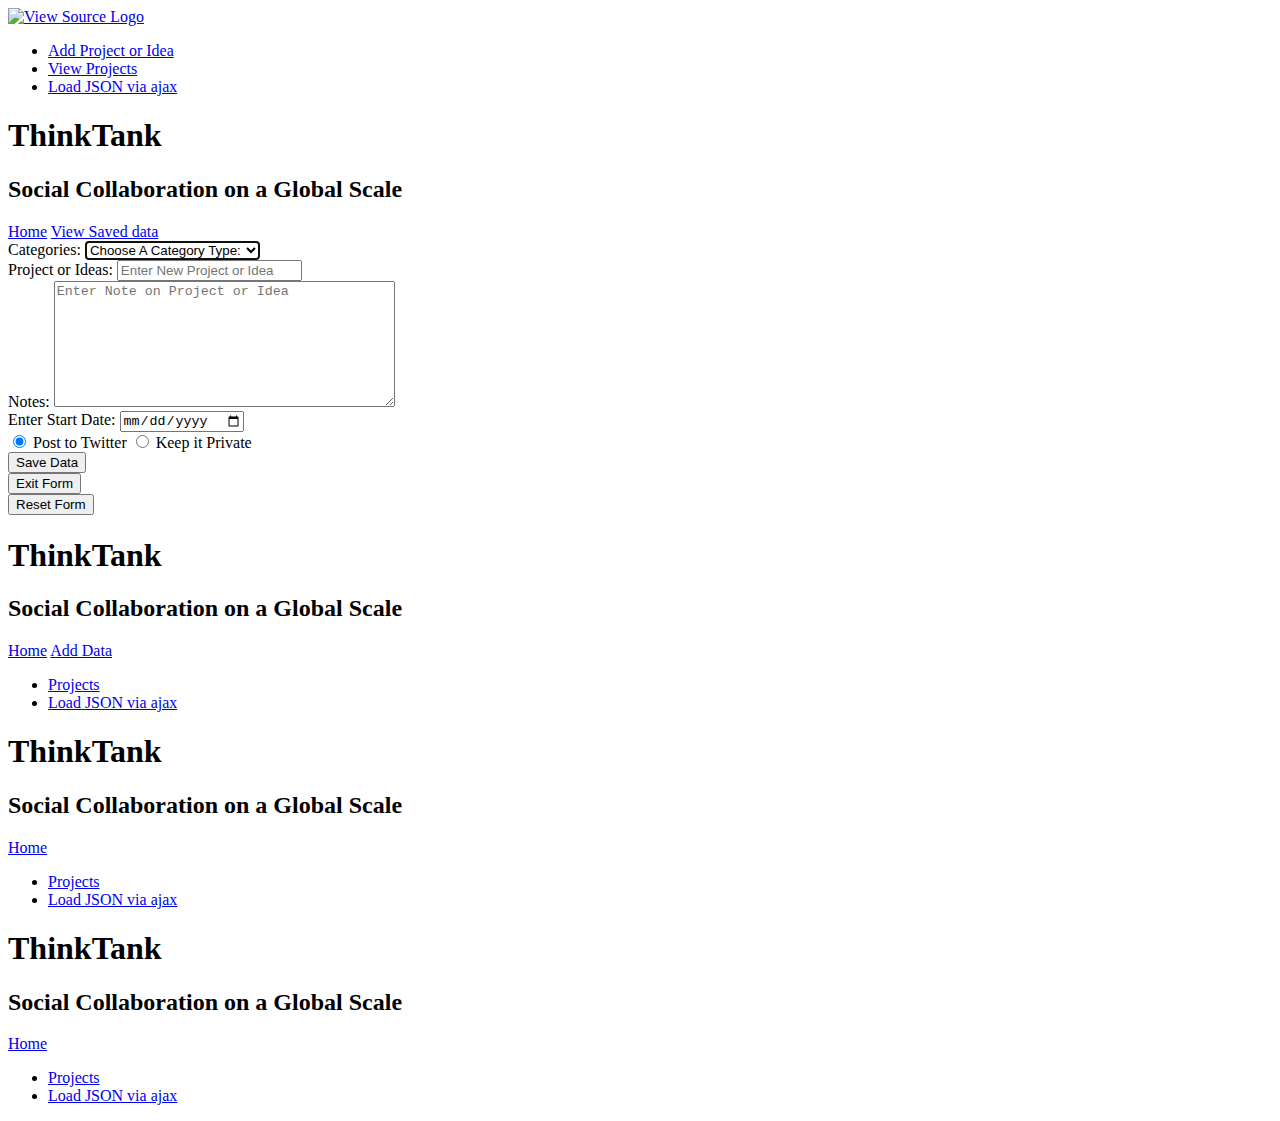
==== ThinkTank/app/_attachments/index.html @ 263a21bb "Commented out XML link in index file and js file Added ajax call $.getJSON for json in Couch DB usin" ====
<!--Author: Luis Camacho Jr.
    Full Sail University
    Course: ASD
    Term: 1310
    boilerplate Activity Week 2-->

<!DOCTYPE html>
<html>

<head>
    <title>ThinkTank</title>
    <meta charset="utf-8" />
    <meta name="description" content="Keeping you on pace to completing multiple Projects and Assisting in cataloguing your Ideas" />
    <meta name="keywords" content="Projects, Ideas" />
    <meta name="robots" content="noindex, nofollow" />
    <!--Optimized for mobile devices tells browser to set display for devices width-->
    <meta name="viewport" content="width=device-width, initial-scale=1, maximum-scale=1">
    <link rel="stylesheet" href="style/ASDWeek1.min.css"/>
    <link rel="stylesheet" href="style/structureTheme.css"/>
    <link rel="stylesheet" href="style/main.css" />
</head>

<body>

<!-- Home Page -->
<section id="pageOne" data-role="page" data-theme="" data-title="ThinkTank">
    <section data-role="content">
        <a href="#addProject" data-transition="fade" data-ajax="false">
            <img src="style/images/ThinkTankResize.png" alt="View Source Logo" class="logo" />
        </a>
        <ul data-role="listview" data-theme="a" data-count-theme="" data-inset="true">
            <li data-icon="plus"><a href="#addProject" data-transition="fade">Add Project or Idea</a>
            </li>
            <li><a href="#" id="viewProject" data-transition="fade">View Projects</a>
            </li>
            <!--li><a href="#viewIdeas" data-transition="fade">Load XML via  ajax</a>
            </li-->
            <li><a href="#viewCompleted" data-transition="fade">Load JSON via ajax</a>
            </li>
        </ul>
    </section>
</section>

<!-- Form Add Page -->
<section id="addProject" data-role="page" data-theme="b" data-title="ThinkTank Form">
    <header data-role="header" data-position="fixed" data-theme="a">
        <h1>ThinkTank</h1>
        <h2>Social Collaboration on a Global Scale</h2>
        <a href="#pageOne" data-transition="" data-direction="reverse" data-icon="home" data-iconpos="notext">Home</a>
        <a href="#" id="storage" data-transition="fade" data-icon="gear" data-iconpos="notext">View Saved data</a>
    </header>
    <section data-role="content">
        <section id="logoAnimation" hidden="hidden">
            <img src="style/images/ThinkTankResize.png" alt="View Source Logo" class="logo"/>
        </section>
        <form action="#"  id="projectData" data-theme="">
            <section data-role="fieldcontain" class="ui-hide-label">
                <label for="categoryType" class="select">Categories:</label>
                <select name="Categories" id="categoryType" data-native-menu="false" data-theme="b" autofocus class="required">
                    <option value="">Choose A Category Type:</option>
                    <option value="Project">Project</option>
                    <option value="Idea">Idea</option>
                </select>
            </section>
            <section data-role="fieldcontain" class="ui-hide-label">
                <label for="newProject">Project or Ideas:</label>
                <input type="text" name="Project or Ideas" id="newProject" value="" placeholder="Enter New Project or Idea" class="required" data-theme="b"/>
            </section>
            <section data-role="fieldcontain" class="ui-hide-label">

                <label for="detailTxt">Notes:</label>
                <textarea cols="40" rows="8" name="Notes" id="detailTxt" placeholder="Enter Note on Project or Idea" class=""  data-theme="b"></textarea>

            </section>
            <section data-role="fieldcontain" class="ui-hide-label">
                <label for="startDate">Enter Start Date:</label>
                <input type="date" name="Start Date" id="startDate" value="" class="required date" data-theme="b"/>
            </section>
            <section data-role="fieldcontain" class="ui-hide-label">
                <section data-role="controlgroup">
                    <input type="radio" name="globalizationOptions" id="ProjectTwitter" value="Post to Twitter" checked="checked" data-theme="b">
                    <label for="ProjectTwitter">Post to Twitter</label>
                    <input type="radio" name="globalizationOptions" id="pvtChoice" value="Keep it Private" data-theme="b">
                    <label for="pvtChoice">Keep it Private</label>
                </section>
            </section>
            <section class="ui-grid-solo">
                <input type="submit" class="ui-grid-a" id="submitDataForm" value="Save Data" data-shadow="true" data-mini="false" data-theme="c">
            </section>
            <section class="ui-grid-a">
                <section class="ui-block-a">
                    <button type="button" data-theme="b">Exit Form</button>
                </section>
                <section class="ui-block-b">
                    <button type="button" data-theme="b">Reset Form</button>
                </section>
            </section>
        </form>
    </section>
</section>

<!-- Projects Page -->
<section id="viewProjects" data-role="page" data-theme="d" data-title="ThinkTank Projects">
    <header data-role="header" data-position="fixed"  data-theme="a" data-id="tt_header">
        <h1>ThinkTank</h1>
        <h2>Social Collaboration on a Global Scale</h2>
        <a href="#pageOne" data-direction="reverse" data-icon="home">Home</a>
        <a href="#addProject" id="clearStored" data-transition="fade" data-icon="plus">Add Data</a>
        <nav data-role="navbar">
            <ul>
                <li><a href="#" id="vProjects" data-transition="fade" class="ui-btn-active ui-state-persist">Projects</a>
                </li>
                <!--li><a href="#viewIdeas" data-transition="fade">Load XML via ajax</a>
                </li-->
                <li><a href="#viewCompleted" data-transition="fade">Load JSON via ajax</a>
                </li>
            </ul>
        </nav>
    </header>
    <section data-role="content" id="dynamic" data-theme="">
        <ul data-role="listview" data-filter="true" data-autodividers="" data-inset="true" data-theme="" id="formList">
            <!--li><a href="#">Add a List-Item</a></li-->
        </ul>
    </section>
</section>

<!-- Ideas Page -->
<section id="viewIdeas" data-role="page" data-theme="a" data-title="ThinkTank Ideas">
    <header data-role="header" data-position="fixed"  data-theme="a" data-id="tt_header">
        <h1>ThinkTank</h1>
        <h2>Social Collaboration on a Global Scale</h2>
        <a href="#pageOne" data-direction="reverse" data-icon="home">Home</a>
        <nav data-role="navbar">
            <ul>
                <li><a href="#viewProjects" data-direction="reverse">Projects</a>
                </li>
                <!--li><a href="#" class="ui-btn-active ui-state-persist">Load XML via ajax</a>
                </li-->
                <li><a href="#viewCompleted" data-transition="fade">Load JSON via ajax</a>
                </li>
            </ul>
        </nav>
    </header>
    <section data-role="content">
        <ul data-role="listview" data-filter="true" data-inset="true" id="ideaXml">

        </ul>
    </section>
</section>

<!-- Completed Page -->
<section id="viewCompleted" data-role="page" data-theme="a" data-title="ThinkTank Completed">
    <header data-role="header" data-position="fixed"  data-theme="a" data-id="tt_header">
        <h1>ThinkTank</h1>
        <h2>Social Collaboration on a Global Scale</h2>
        <a href="#pageOne" data-direction="reverse" data-icon="home">Home</a>
        <nav data-role="navbar">
            <ul>
                <li><a href="#viewProjects" data-direction="reverse">Projects</a>
                </li>
                <!--li><a href="#viewIdeas" data-direction="reverse">Load XML via ajax</a>
                </li-->
                <li><a href="#" class="ui-btn-active ui-state-persist">Load JSON via ajax</a>
                </li>
            </ul>
        </nav>
    </header>
    <section data-role="content">
        <ul data-role="listview" data-filter="true" data-autodividers="" data-inset="true" data-theme="" id="thinkTankList" >

        </ul>
    </section>
</section>
<!--jQuery & jQuery Mobile framework hosted local copies provided by jQuery.com-->
<script type="text/javascript" src="js/jquery-1.8.2.js"></script>
<script type="text/javascript" src="js/jquery.mobile-1.3.2.js"></script>
<!--Form Validation with additional methods http://jqueryvalidation.org/-->
<script type="text/javascript" src="js/jquery.validate.js"></script>
<script type="text/javascript" src="js/additional-methods.js"></script>
<!--overriding js files-->
<!--script type="text/javascript" src="js/activity.json" ></script-->
<script type="text/javascript" src="js/asd-1310-jQuery.js"></script>
</body>
</html>
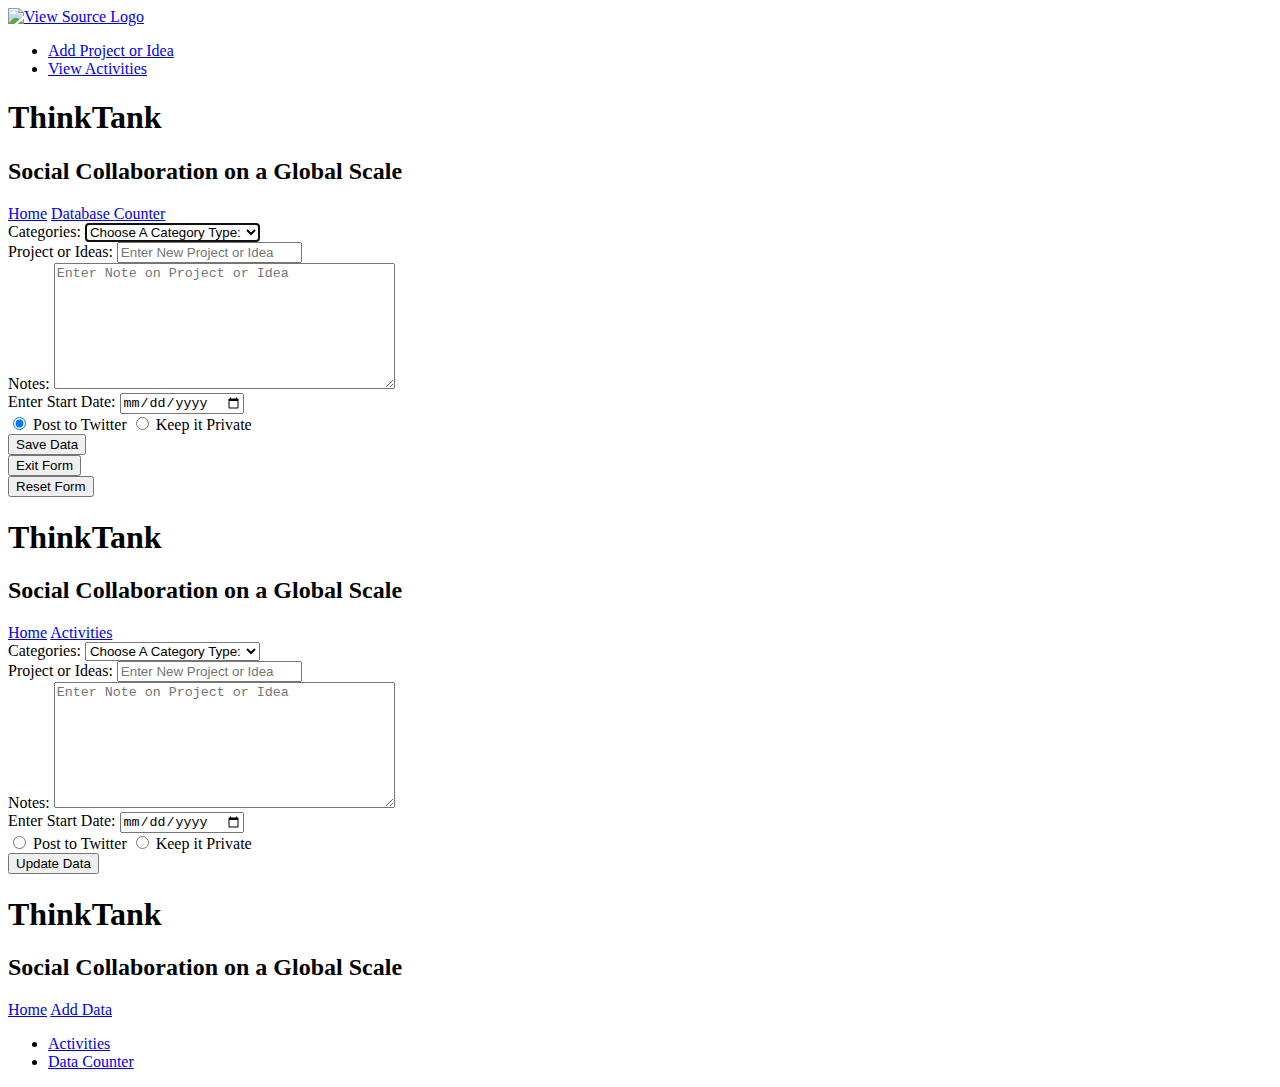
==== commit 835a1532: "Refactored Code for final replication to Cloudant Added CouchDB Plugin functionality" ====
--- a/ThinkTank/app/_attachments/index.html
+++ b/ThinkTank/app/_attachments/index.html
@@ -2,7 +2,7 @@
     Full Sail University
     Course: ASD
     Term: 1310
-    boilerplate Activity Week 2-->
+    boilerplate Activity Week 4-->
 
 <!DOCTYPE html>
 <html>
@@ -15,9 +15,9 @@
     <meta name="robots" content="noindex, nofollow" />
     <!--Optimized for mobile devices tells browser to set display for devices width-->
     <meta name="viewport" content="width=device-width, initial-scale=1, maximum-scale=1">
-    <link rel="stylesheet" href="style/ASDWeek1.min.css"/>
-    <link rel="stylesheet" href="style/structureTheme.css"/>
-    <link rel="stylesheet" href="style/main.css" />
+    <link rel="stylesheet" href="ASDWeek1.min.css"/>
+    <link rel="stylesheet" href="structureTheme.css"/>
+    <link rel="stylesheet" href="main.css" />
 </head>
 
 <body>
@@ -26,32 +26,28 @@
 <section id="pageOne" data-role="page" data-theme="" data-title="ThinkTank">
     <section data-role="content">
         <a href="#addProject" data-transition="fade" data-ajax="false">
-            <img src="style/images/ThinkTankResize.png" alt="View Source Logo" class="logo" />
+            <img src="ThinkTankResize.png" alt="View Source Logo" class="logo" />
         </a>
         <ul data-role="listview" data-theme="a" data-count-theme="" data-inset="true">
             <li data-icon="plus"><a href="#addProject" data-transition="fade">Add Project or Idea</a>
             </li>
-            <li><a href="#" id="viewProject" data-transition="fade">View Projects</a>
-            </li>
-            <!--li><a href="#viewIdeas" data-transition="fade">Load XML via  ajax</a>
-            </li-->
-            <li><a href="#viewCompleted" data-transition="fade">Load JSON via ajax</a>
+            <li><a href="#viewCompleted" data-transition="fade">View Activities</a>
             </li>
         </ul>
     </section>
 </section>
 
-<!-- Form Add Page -->
+<!-- Form Add Page A -->
 <section id="addProject" data-role="page" data-theme="b" data-title="ThinkTank Form">
     <header data-role="header" data-position="fixed" data-theme="a">
         <h1>ThinkTank</h1>
         <h2>Social Collaboration on a Global Scale</h2>
         <a href="#pageOne" data-transition="" data-direction="reverse" data-icon="home" data-iconpos="notext">Home</a>
-        <a href="#" id="storage" data-transition="fade" data-icon="gear" data-iconpos="notext">View Saved data</a>
+        <a href="#" id="storage" data-transition="fade" data-icon="gear" data-iconpos="notext">Database Counter</a>
     </header>
     <section data-role="content">
         <section id="logoAnimation" hidden="hidden">
-            <img src="style/images/ThinkTankResize.png" alt="View Source Logo" class="logo"/>
+            <img src="ThinkTankResize.png" alt="View Source Logo" class="logo"/>
         </section>
         <form action="#"  id="projectData" data-theme="">
             <section data-role="fieldcontain" class="ui-hide-label">
@@ -69,7 +65,7 @@
             <section data-role="fieldcontain" class="ui-hide-label">
 
                 <label for="detailTxt">Notes:</label>
-                <textarea cols="40" rows="8" name="Notes" id="detailTxt" placeholder="Enter Note on Project or Idea" class=""  data-theme="b"></textarea>
+                <textarea cols="40" rows="8" name="Notes" id="detailTxt" placeholder="Enter Note on Project or Idea" class="required"  data-theme="b"></textarea>
 
             </section>
             <section data-role="fieldcontain" class="ui-hide-label">
@@ -99,87 +95,93 @@
     </section>
 </section>
 
-<!-- Projects Page -->
-<section id="viewProjects" data-role="page" data-theme="d" data-title="ThinkTank Projects">
+<!-- Form Add Page B -->
+<section id="addProjectB" data-role="page" data-theme="b" data-title="ThinkTank Form">
+    <header data-role="header" data-position="fixed" data-theme="a">
+        <h1>ThinkTank</h1>
+        <h2>Social Collaboration on a Global Scale</h2>
+        <a href="#pageOne" data-transition="" data-direction="reverse" data-icon="home" data-iconpos="notext">Home</a>
+        <!--a href="#" id="storageB" data-transition="fade" data-icon="gear" data-iconpos="notext">View Saved data</a-->
+        <a href='#viewCompleted' data-icon='forward' data-iconpos='notext' data-direction='reverse' class='ui-btn-right'>Activities</a>
+    </header>
+    <section data-role="content">
+        <section id="logoAnimationB" hidden="hidden">
+            <img src="ThinkTankResize.png" alt="View Source Logo" class="logo"/>
+        </section>
+        <form action="#"  id="projectDataB" data-theme="">
+            <section data-role="fieldcontain" class="ui-hide-label">
+                <label for="categoryTypeB" class="select">Categories:</label>
+                <label for="categoryTypeB"></label><select name="Categories" id="categoryTypeB" data-native-menu="false" data-theme="b" autofocus class="required">
+                    <option value="">Choose A Category Type:</option>
+                    <option value="Project">Project</option>
+                    <option value="Idea">Idea</option>
+                </select>
+            </section>
+            <section data-role="fieldcontain" class="ui-hide-label">
+                <label for="newProject">Project or Ideas:</label>
+                <input type="text" name="Project or Ideas" id="newProjectB" value="" placeholder="Enter New Project or Idea" class="required" data-theme="b"/>
+            </section>
+            <section data-role="fieldcontain" class="ui-hide-label">
+
+                <label for="detailTxt">Notes:</label>
+                <textarea cols="40" rows="8" name="Notes" id="detailTxtB" placeholder="Enter Note on Project or Idea" class="required"  data-theme="b"></textarea>
+
+            </section>
+            <section data-role="fieldcontain" class="ui-hide-label">
+                <label for="startDateB">Enter Start Date:</label>
+                <label for="startDateB"></label><input type="date" name="Start Date" id="startDateB" value="" class="required date" data-theme="b"/>
+            </section>
+            <section data-role="fieldcontain" class="ui-hide-label">
+                <section data-role="controlgroup">
+                    <input type="radio" name="globalizationOptionsB" id="ProjectTwitterB" value="Post to Twitter"  data-theme="b">
+                    <label for="ProjectTwitterB">Post to Twitter</label>
+                    <input type="radio" name="globalizationOptionsB" id="pvtChoiceB" value="Keep it Private" data-theme="b">
+                    <label for="pvtChoiceB">Keep it Private</label>
+                </section>
+            </section>
+            <section class="ui-grid-solo">
+                <input type="submit" class="ui-grid-a" id="submitDataFormB" value="Update Data" data-shadow="true" data-mini="false" data-theme="c">
+            </section>
+        </form>
+    </section>
+</section>
+
+<!-- Activity Page -->
+<section id="viewCompleted" data-role="page" data-theme="b" data-title="ThinkTank Completed">
     <header data-role="header" data-position="fixed"  data-theme="a" data-id="tt_header">
         <h1>ThinkTank</h1>
         <h2>Social Collaboration on a Global Scale</h2>
         <a href="#pageOne" data-direction="reverse" data-icon="home">Home</a>
-        <a href="#addProject" id="clearStored" data-transition="fade" data-icon="plus">Add Data</a>
-        <nav data-role="navbar">
-            <ul>
-                <li><a href="#" id="vProjects" data-transition="fade" class="ui-btn-active ui-state-persist">Projects</a>
-                </li>
-                <!--li><a href="#viewIdeas" data-transition="fade">Load XML via ajax</a>
-                </li-->
-                <li><a href="#viewCompleted" data-transition="fade">Load JSON via ajax</a>
-                </li>
-            </ul>
-        </nav>
-    </header>
-    <section data-role="content" id="dynamic" data-theme="">
-        <ul data-role="listview" data-filter="true" data-autodividers="" data-inset="true" data-theme="" id="formList">
-            <!--li><a href="#">Add a List-Item</a></li-->
-        </ul>
-    </section>
-</section>
+        <a href="#addProject"  data-transition="fade" data-icon="plus">Add Data</a>
 
-<!-- Ideas Page -->
-<section id="viewIdeas" data-role="page" data-theme="a" data-title="ThinkTank Ideas">
-    <header data-role="header" data-position="fixed"  data-theme="a" data-id="tt_header">
-        <h1>ThinkTank</h1>
-        <h2>Social Collaboration on a Global Scale</h2>
-        <a href="#pageOne" data-direction="reverse" data-icon="home">Home</a>
-        <nav data-role="navbar">
-            <ul>
-                <li><a href="#viewProjects" data-direction="reverse">Projects</a>
-                </li>
-                <!--li><a href="#" class="ui-btn-active ui-state-persist">Load XML via ajax</a>
-                </li-->
-                <li><a href="#viewCompleted" data-transition="fade">Load JSON via ajax</a>
-                </li>
-            </ul>
-        </nav>
     </header>
     <section data-role="content">
-        <ul data-role="listview" data-filter="true" data-inset="true" id="ideaXml">
+        <ul data-role="listview" data-filter="true" data-autodividers="" data-inset="true" data-theme="a" id="thinkTankList" >
 
         </ul>
     </section>
-</section>
-
-<!-- Completed Page -->
-<section id="viewCompleted" data-role="page" data-theme="a" data-title="ThinkTank Completed">
-    <header data-role="header" data-position="fixed"  data-theme="a" data-id="tt_header">
-        <h1>ThinkTank</h1>
-        <h2>Social Collaboration on a Global Scale</h2>
-        <a href="#pageOne" data-direction="reverse" data-icon="home">Home</a>
-        <nav data-role="navbar">
-            <ul>
-                <li><a href="#viewProjects" data-direction="reverse">Projects</a>
-                </li>
-                <!--li><a href="#viewIdeas" data-direction="reverse">Load XML via ajax</a>
-                </li-->
-                <li><a href="#" class="ui-btn-active ui-state-persist">Load JSON via ajax</a>
-                </li>
-            </ul>
-        </nav>
-    </header>
-    <section data-role="content">
-        <ul data-role="listview" data-filter="true" data-autodividers="" data-inset="true" data-theme="" id="thinkTankList" >
-
+    <nav data-role="navbar">
+        <ul>
+            <li><a href="#" class="ui-btn-active ui-state-persist">Activities</a>
+            </li>
+            <li><a href="#" id="dataCounter" data-direction="">Data Counter</a>
+            </li>
+            <!--li><a href="#" id="deleteAll" class="">Delete All</a>
+            </li-->
         </ul>
-    </section>
+    </nav>
 </section>
 <!--jQuery & jQuery Mobile framework hosted local copies provided by jQuery.com-->
-<script type="text/javascript" src="js/jquery-1.8.2.js"></script>
-<script type="text/javascript" src="js/jquery.mobile-1.3.2.js"></script>
+<script type="text/javascript" src="jquery-1.8.2.js"></script>
+<script type="text/javascript" src="jquery.mobile-1.3.2.js"></script>
 <!--Form Validation with additional methods http://jqueryvalidation.org/-->
-<script type="text/javascript" src="js/jquery.validate.js"></script>
-<script type="text/javascript" src="js/additional-methods.js"></script>
+<script type="text/javascript" src="jquery.validate.js"></script>
+<script type="text/javascript" src="additional-methods.js"></script>
 <!--overriding js files-->
-<!--script type="text/javascript" src="js/activity.json" ></script-->
-<script type="text/javascript" src="js/asd-1310-jQuery.js"></script>
+<!--script type="text/javascript" src="activity.json" ></script-->
+<script type="text/javascript" src="asd-1310-jQuery.js"></script>
+<!--jQuery.couch.js hosted local copy provided by Instructor-->
+<script type="text/javascript" src="jquery.couch.js"></script>
 </body>
 </html>
 
